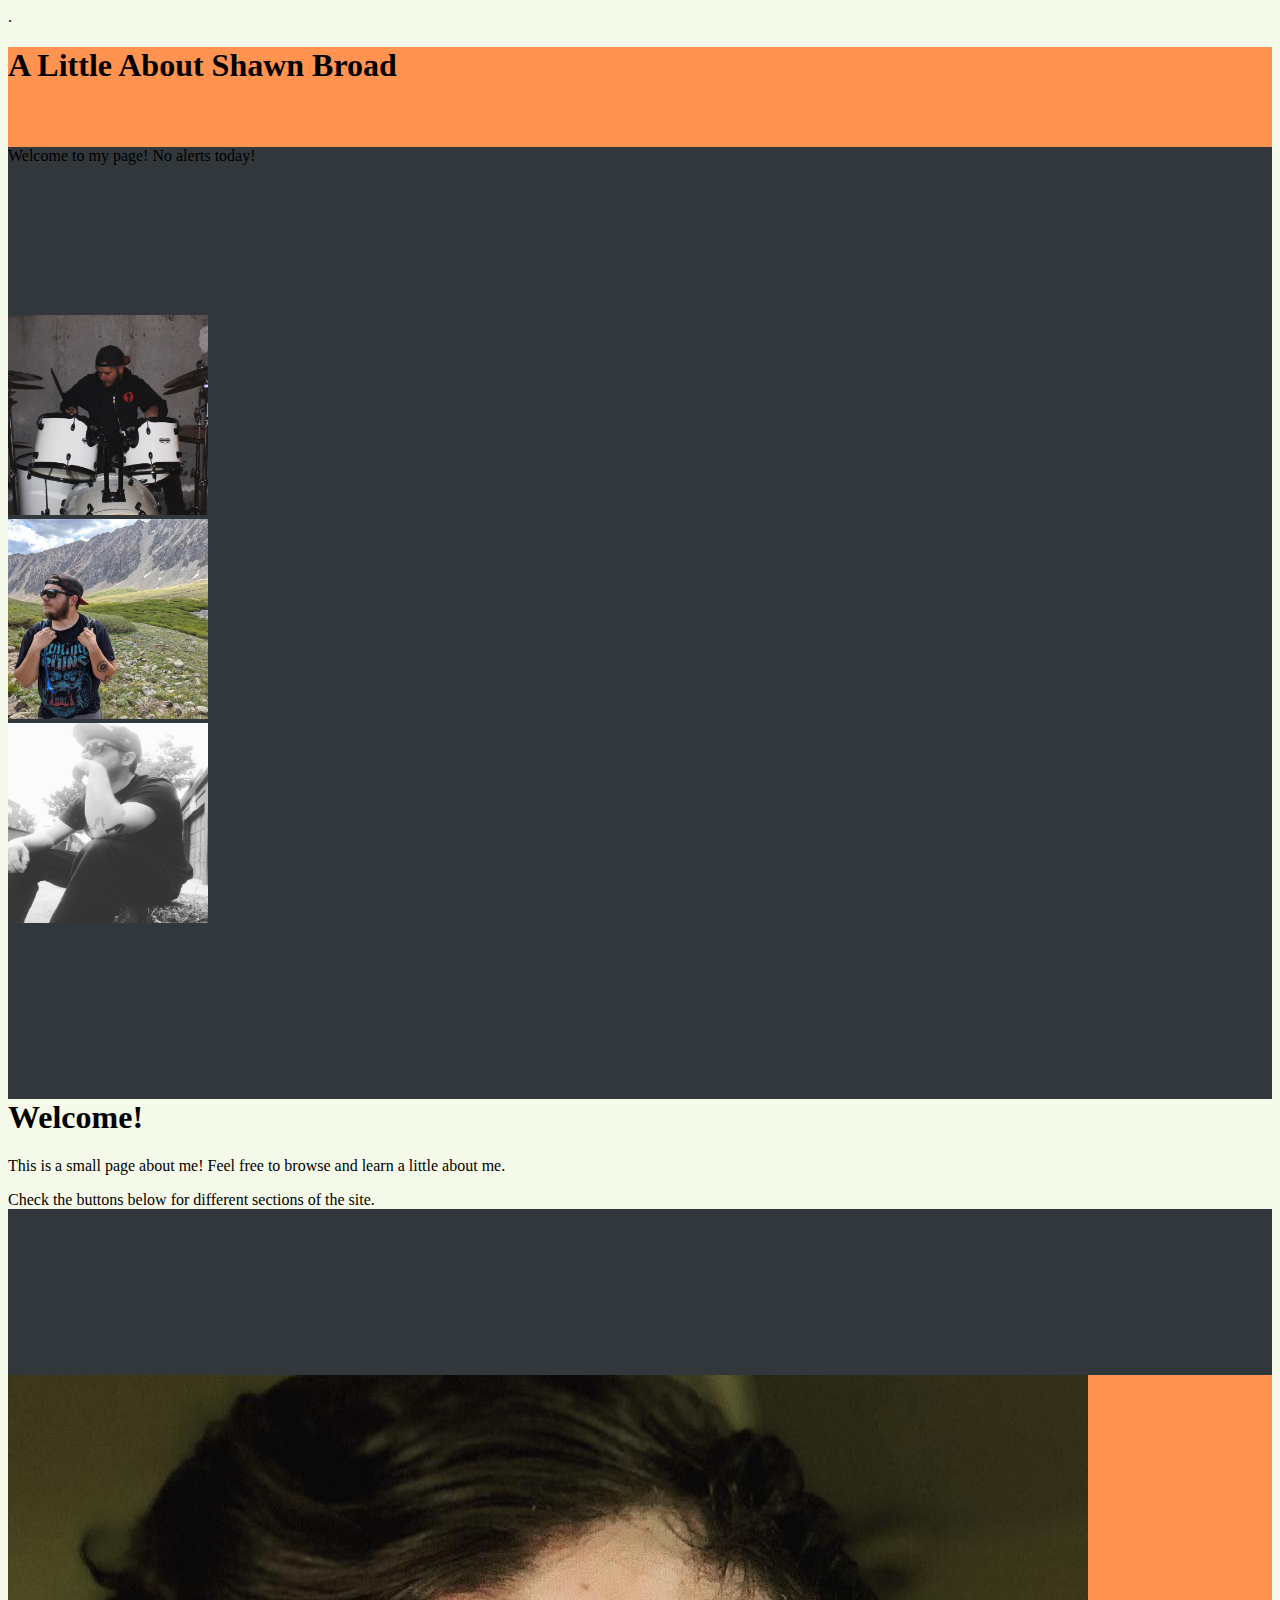
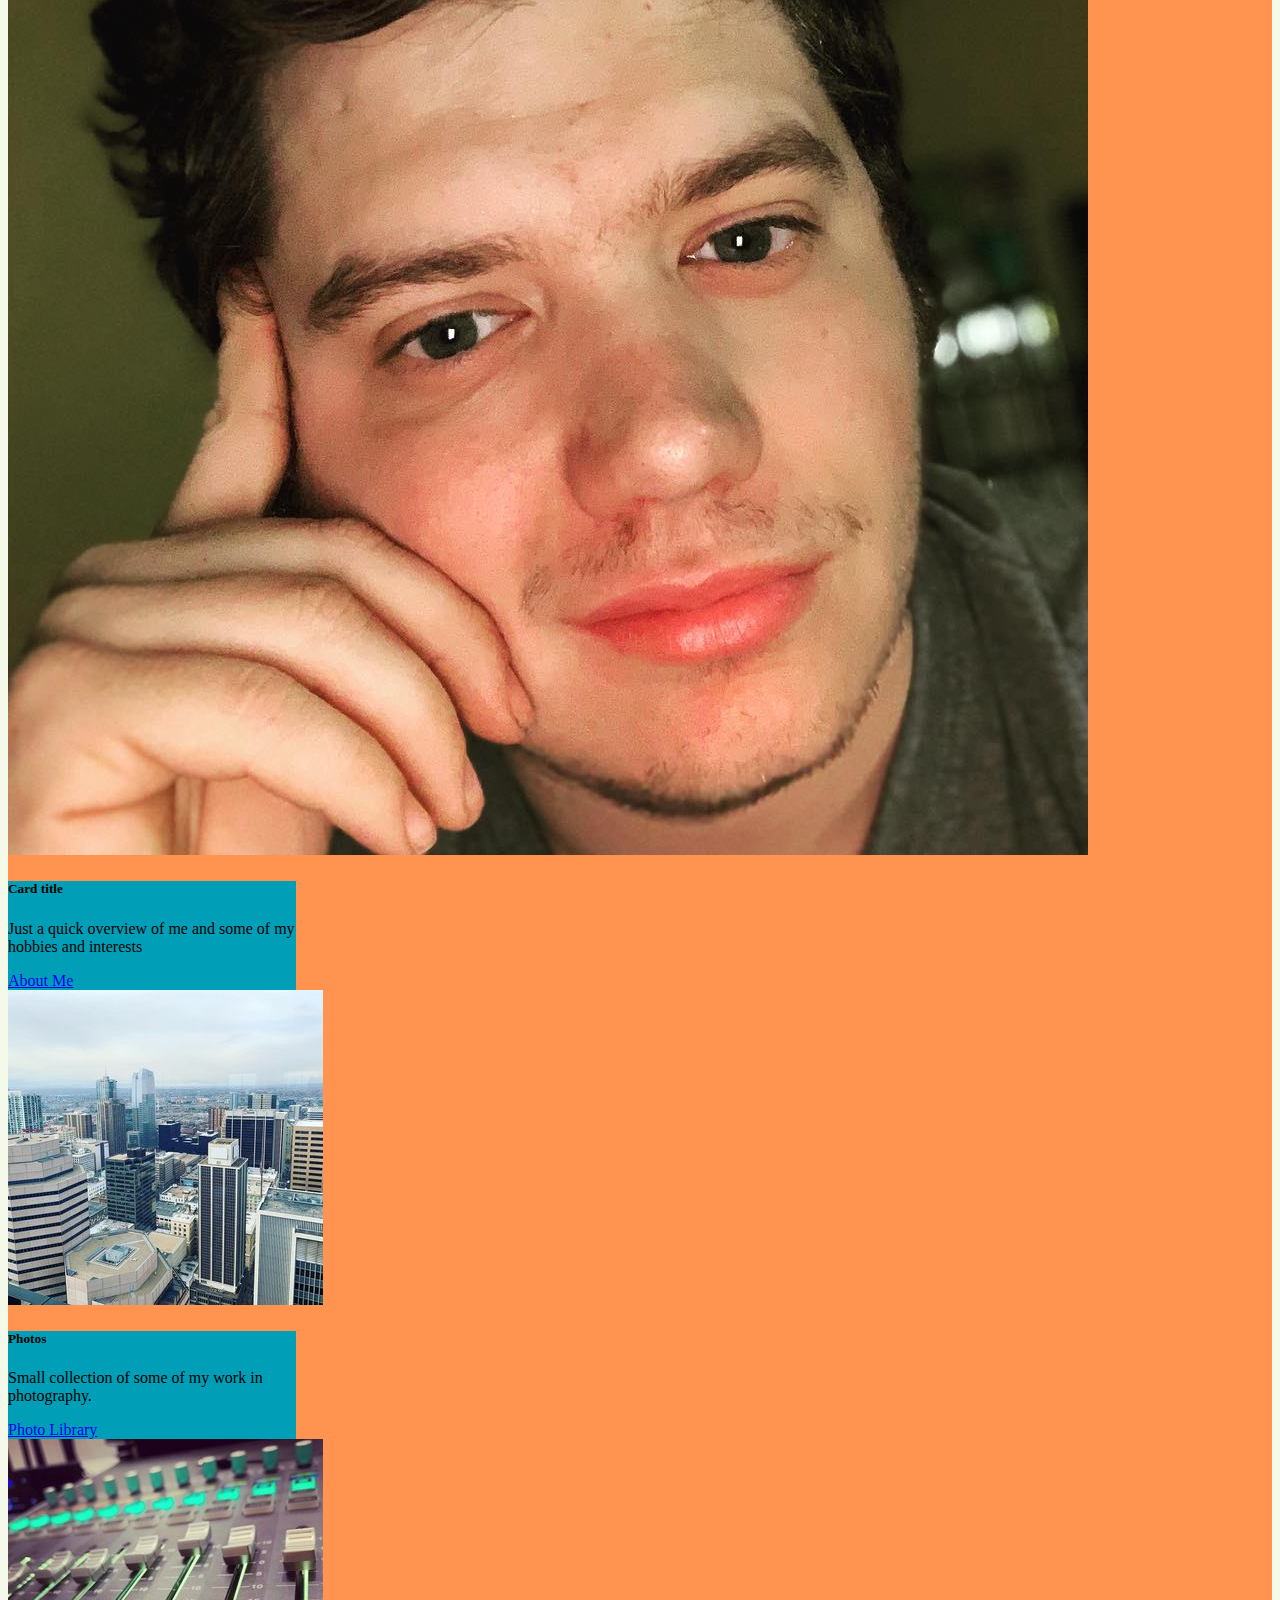
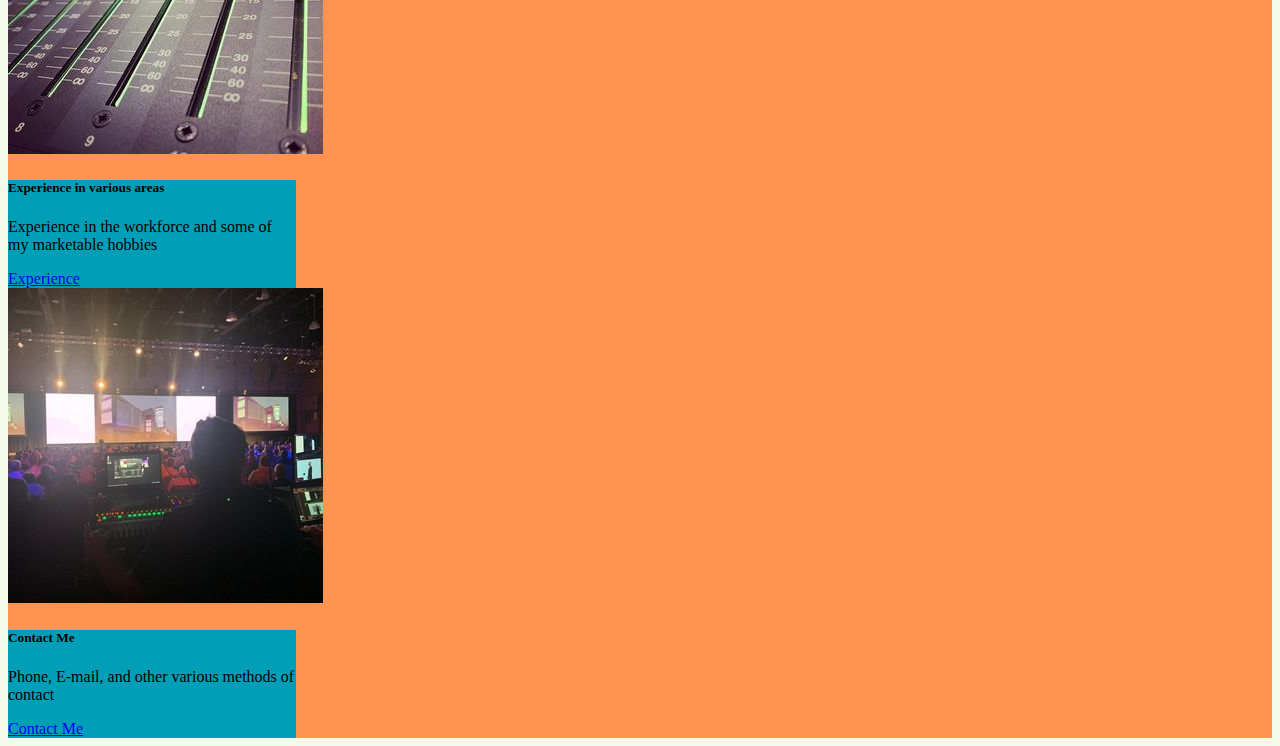
==== aboutme2/index.html @ 5c9f5068 "About me Website" ====
<!doctype html>
<html lang="en">
  <head>
    <!-- Required meta tags -->
    <meta charset="utf-8">
    <meta name="viewport" content="width=device-width, initial-scale=1">

    <!-- Bootstrap CSS -->
    <link href="https://cdn.jsdelivr.net/npm/bootstrap@5.1.1/dist/css/bootstrap.min.css" rel="stylesheet" integrity="sha384-F3w7mX95PdgyTmZZMECAngseQB83DfGTowi0iMjiWaeVhAn4FJkqJByhZMI3AhiU" crossorigin="anonymous">
    <link rel="stylesheet" href="styles.css">

    <title>Shawn Broad</title>
  </head>
  <body>.
    <header>
      <div class="container">
        <div class="row">
          <div class="col-sm-12 text-center"><h1>A Little About Shawn Broad</h1></div>
        </div>
      </div>
    </header>
      
    
    <div class="container1 colorblock">
        <div class="row">
          <div class="col-sm-12"> <div class="alert alert-danger text-center" role="alert">
            Welcome to my page! No alerts today! </div>
        </div>

        <div class="colorblock buffer"></div>
        
        <div class="row">
          <div class="col-sm-4 text-center"><img class="toppic" src="assets/me.jpg" alt="Me"></div>
          <div class="col-sm-4 text-center"><img class="toppic" src="assets/mountians.jpg" alt=""></div>
          <div class="col-sm-4 text-center"><img class="toppic" src="assets/me1.jpg" alt="Me 1"></div>
        </div>

      </div>

    <div class="colorblock buffer"></div>

    <div class="container">
      <div class="row">
        <div class="col-sm-8 offset-2 text-center colorblock2">
          <div class="jumbotron">
            <h1 class="display-4">Welcome!</h1>
            <p class="lead"> This is a small page about me! Feel free to browse and learn a little about me.</p>
            <h r class="my-4">
            <p>Check the buttons below for different sections of the site.</p>
          </div>
        </div>
      </div>
    </div>

    <div class="colorblock buffer"></div>

    <div class="container colorblock3">
      <div class="row">
        <div class="col-sm-3"><div class="card" style="width: 18rem;">
          <img src="assets/aboutme.jpg" class="card-img-top" alt="About Me">
          <div class="card-body colorblock4">
            <h5 class="About Me">Card title</h5>
            <p class="card-text">Just a quick overview of me and some of my hobbies and interests </p>
            <a href="aboutme.html" class="btn btn-primary">About Me</a>
          </div>
        </div>
       </div>
        <div class="col-sm-3">
          <div class="card" style="width: 18rem;">
            <img src="assets/Denver.jpg" class="card-img-top" alt="Photo Library">
            <div class="card-body colorblock4">
              <h5 class="card-title">Photos</h5>
              <p class="card-text">Small collection of some of my work in photography.</p>
              <a href="photolibrary.html" class="btn btn-primary">Photo Library</a>
            </div>
          </div>
        </div>
        <div class="col-sm-3">
          <div class="card" style="width: 18rem;">
            <img src="assets/experience.jpg" class="card-img-top" alt="Experience">
            <div class="card-body colorblock4">
              <h5 class="card-title">Experience in various areas</h5>
              <p class="card-text"> Experience in the workforce and some of my marketable hobbies</p>
              <a href="experience.html" class="btn btn-primary">Experience</a>
            </div>
          </div>
        </div>
        <div class="col-sm-3">
          <div class="card" style="width: 18rem;">
            <img src="assets/contactme.jpg" class="card-img-top" alt="Contact Me">
            <div class="card-body colorblock4">
              <h5 class="card-title">Contact Me</h5>
              <p class="card-text"> Phone, E-mail, and other various methods of contact</p>
              <a href="contactme.html" class="btn btn-primary">Contact Me</a>
            </div>
          </div>
        </div>
      </div>
    </div>

    

   
    <script src="https://cdn.jsdelivr.net/npm/bootstrap@5.1.1/dist/js/bootstrap.bundle.min.js" integrity="sha384-/bQdsTh/da6pkI1MST/rWKFNjaCP5gBSY4sEBT38Q/9RBh9AH40zEOg7Hlq2THRZ" crossorigin="anonymous"></script>

  </body>
---- aboutme2/styles.css ----
body {
    background-color: #f5f9e9;
}


header {
    background-color: #ff934f;
    height: 100px;
    width: auto;
}

footer{ 
    background-color: #009fb7;
    height: 100px;
    width: auto;
}

container1{
    height: 400px;
    width: auto;
}

.buffer {
    height: 150px;
    width: auto;

}

.px-2 {
    padding-left: ($spacer * .5) !important;
    padding-right: ($spacer * .5) !important;
  }
  

.topcol{
    align-content: center;


}
.toppic {
    height: 200px;
    width: 200px;
}

.aboutme{
    height: 500px;
    width: 500px;
}

.colorblock { 
    background-color: #32373b;

}

.colorblock2 {
    background-color: #f5f9e9;
}

.colorblock3 {
    background-color: #ff934f;
}

.colorblock4 {
    background-color: #009fb7;
}
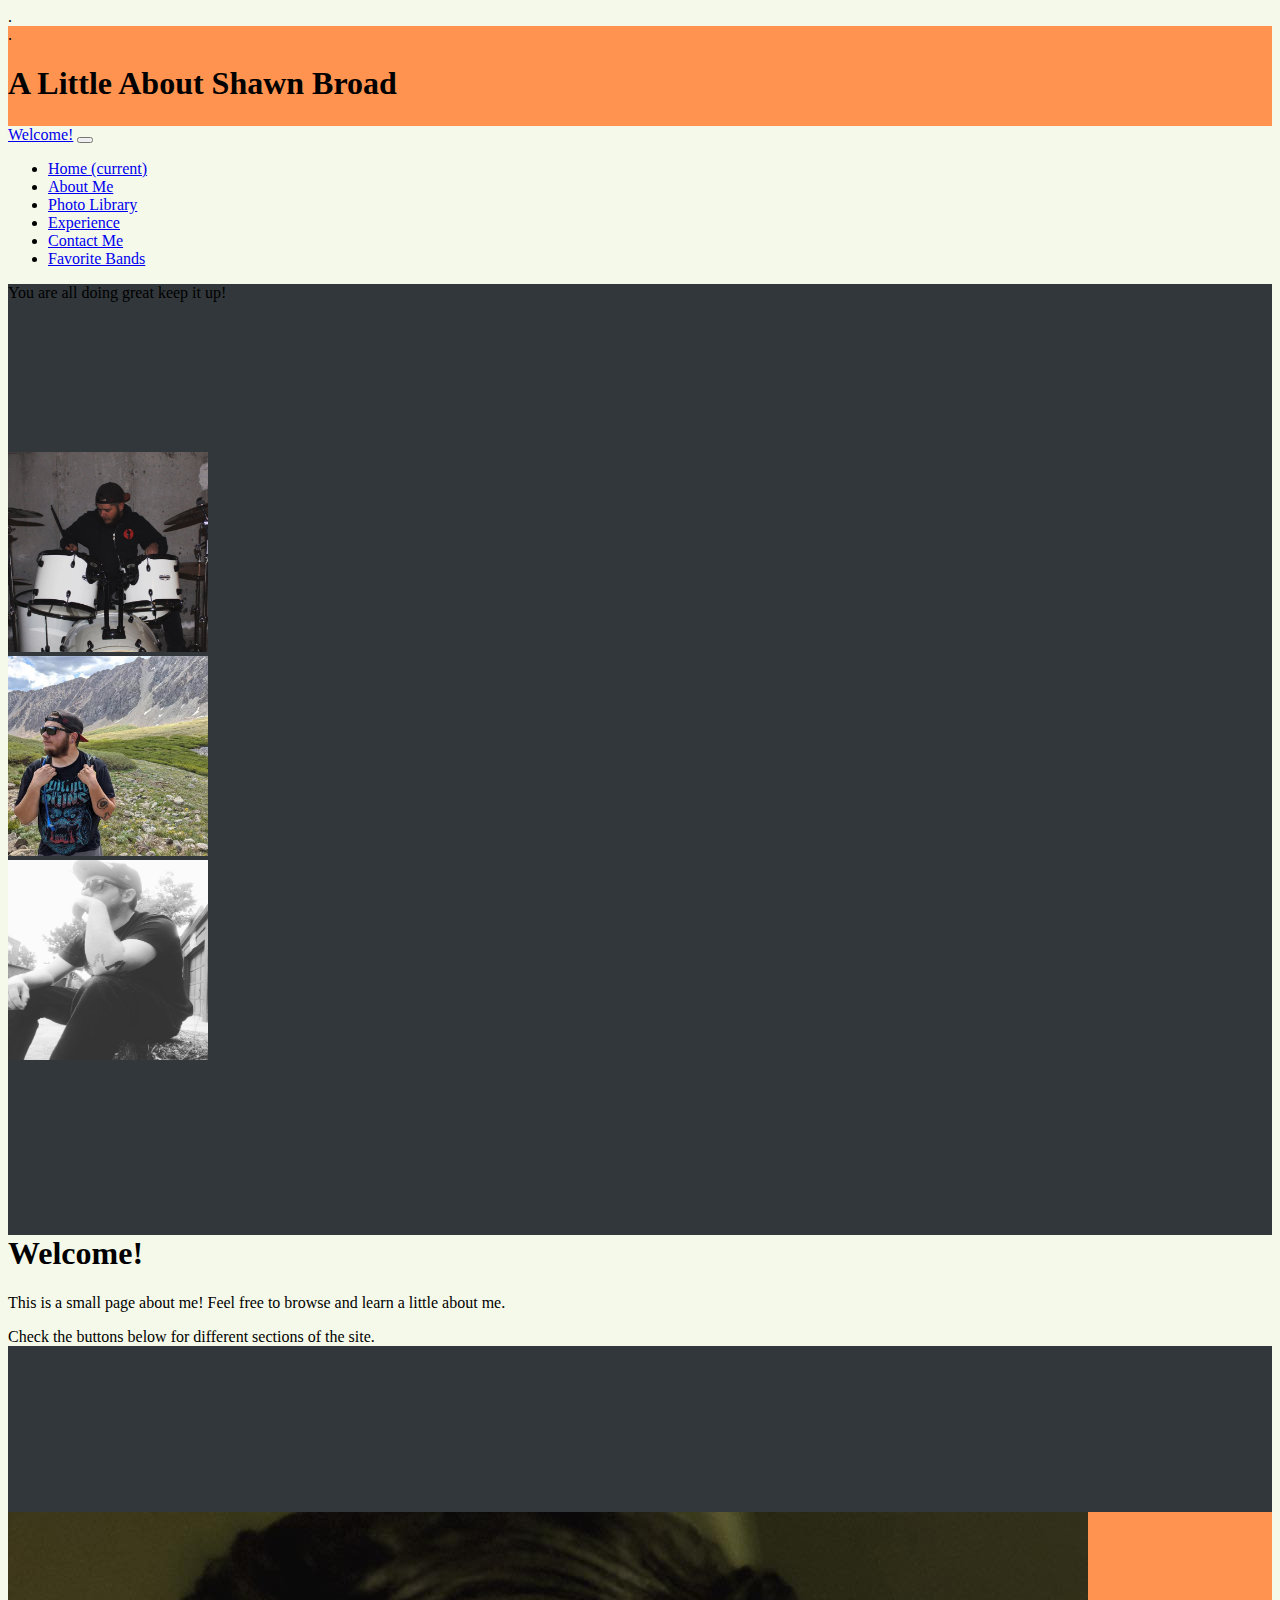
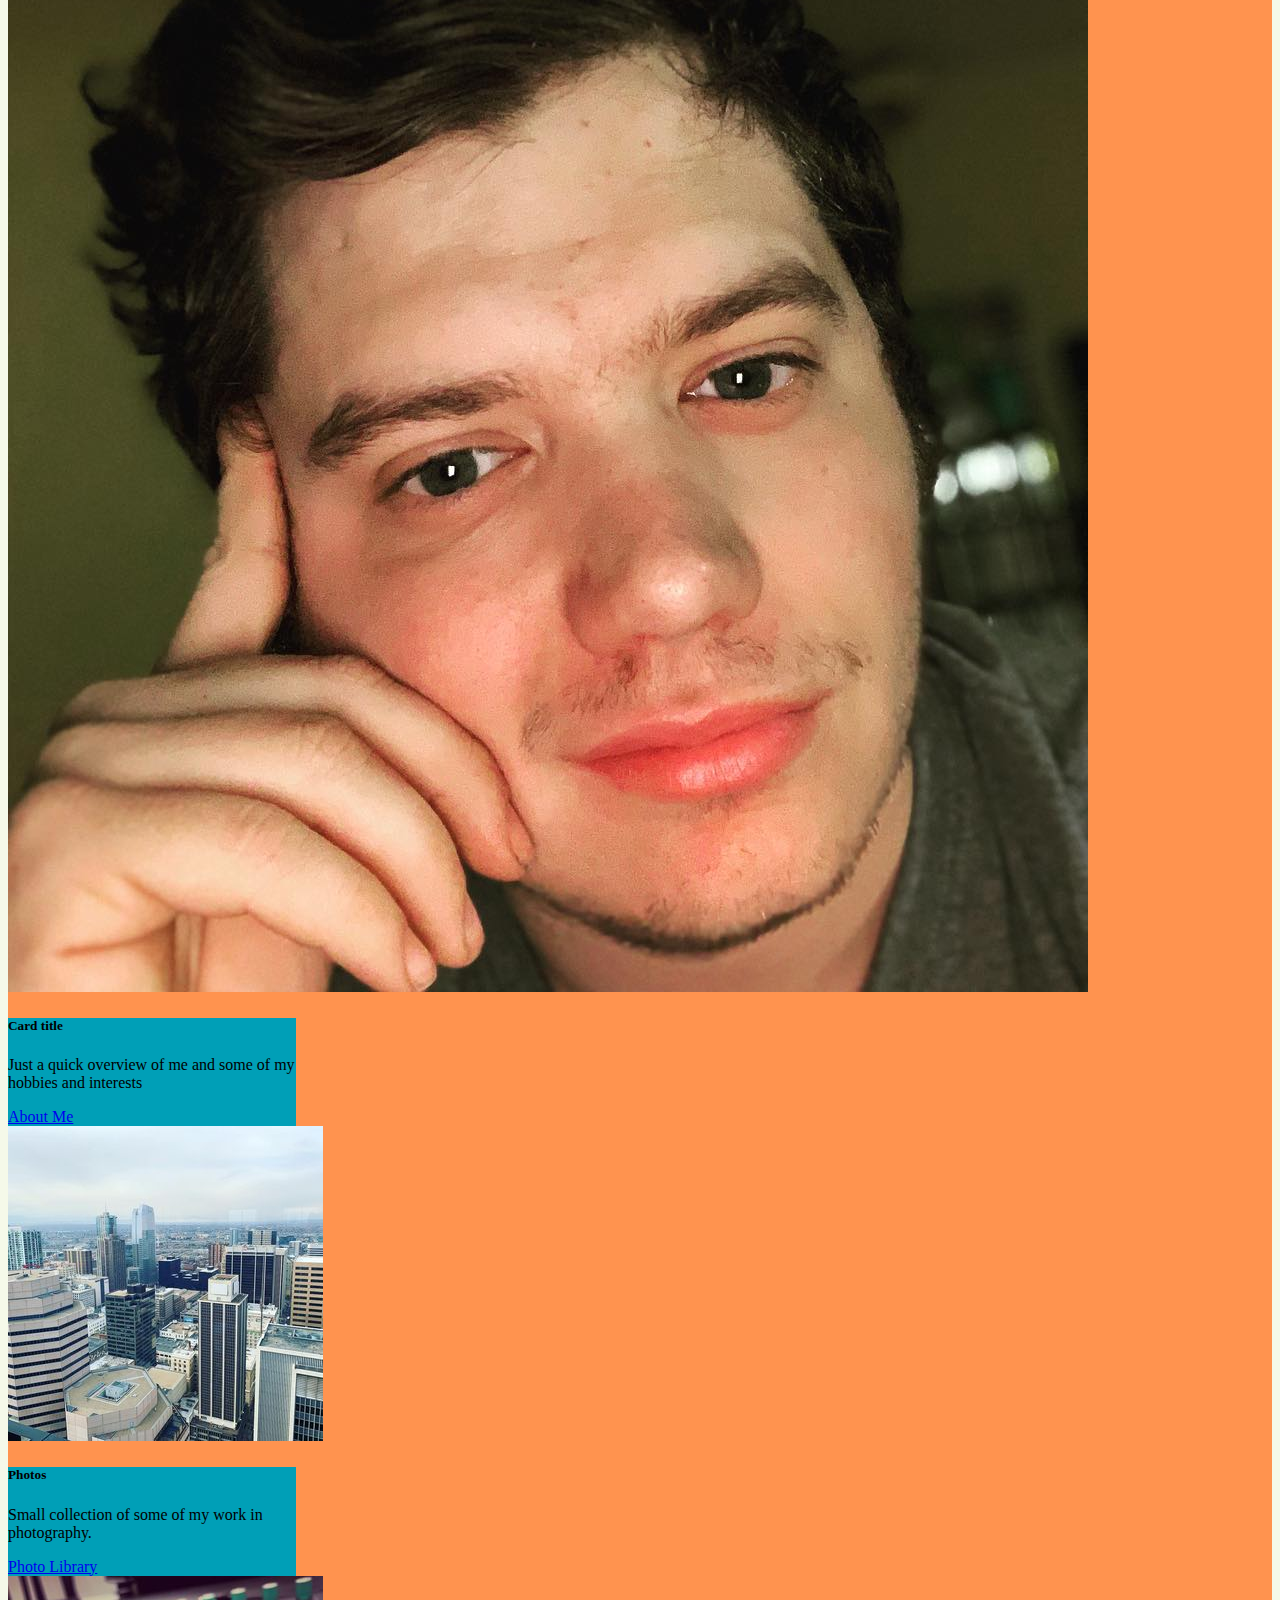
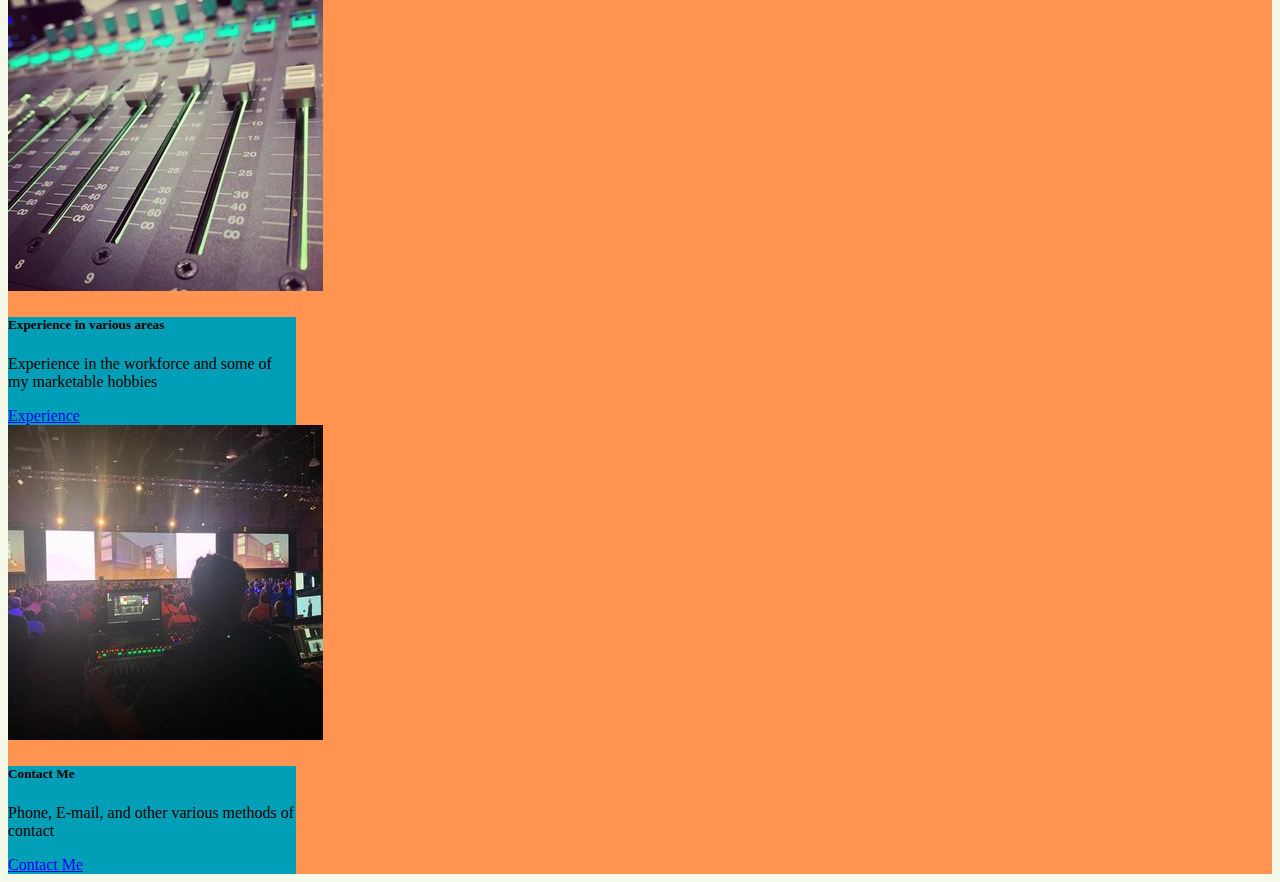
==== commit 6fd3ba37: "Added elements and more pages" ====
--- a/aboutme2/index.html
+++ b/aboutme2/index.html
@@ -12,19 +12,52 @@
     <title>Shawn Broad</title>
   </head>
   <body>.
-    <header>
+    <header>.
       <div class="container">
         <div class="row">
           <div class="col-sm-12 text-center"><h1>A Little About Shawn Broad</h1></div>
         </div>
       </div>
+      
     </header>
+
+    <nav class="navbar navbar-expand-lg navbar-dark bg-dark">
+      <div class="container">
+      <a class="navbar-brand" href="#">Welcome!</a>
+      <button class="navbar-toggler" type="button" data-toggle="collapse" data-target="#navbarNav" aria-controls="navbarNav" aria-expanded="false" aria-label="Toggle navigation">
+        <span class="navbar-toggler-icon"></span>
+      </button>
+      <div class="collapse navbar-collapse" id="navbarNav">
+        <ul class="navbar-nav">
+          <li class="nav-item active">
+            <a class="nav-link" href="index.html">Home <span class="sr-only">(current)</span></a>
+          </li>
+          <li class="nav-item">
+            <a class="nav-link" href="aboutme.html">About Me</a>
+          </li>
+          <li class="nav-item">
+            <a class="nav-link" href="photolibrary.html">Photo Library</a>
+          </li>
+          <li class="nav-item">
+            <a class="nav-link" href="experience.html">Experience</a>
+          </li>
+          <li class="nav-item">
+            <a class="nav-link" href="contactme.html">Contact Me</a>
+          </li>
+        </li>
+        <li class="nav-item">
+          <a class="nav-link" href="bands.html">Favorite Bands</a>
+        </li>
+        </ul>
+      </div>
+    </div>
+    </nav>
       
     
     <div class="container1 colorblock">
         <div class="row">
           <div class="col-sm-12"> <div class="alert alert-danger text-center" role="alert">
-            Welcome to my page! No alerts today! </div>
+            You are all doing great keep it up! </div>
         </div>
 
         <div class="colorblock buffer"></div>
--- a/aboutme2/styles.css
+++ b/aboutme2/styles.css
@@ -1,3 +1,6 @@
+
+
+
 body {
     background-color: #f5f9e9;
 }
@@ -8,6 +11,7 @@
     height: 100px;
     width: auto;
 }
+
 
 footer{ 
     background-color: #009fb7;
@@ -24,6 +28,10 @@
     height: 150px;
     width: auto;
 
+}
+.buffer2{
+    height: 40px;
+    width: auto;
 }
 
 .px-2 {
